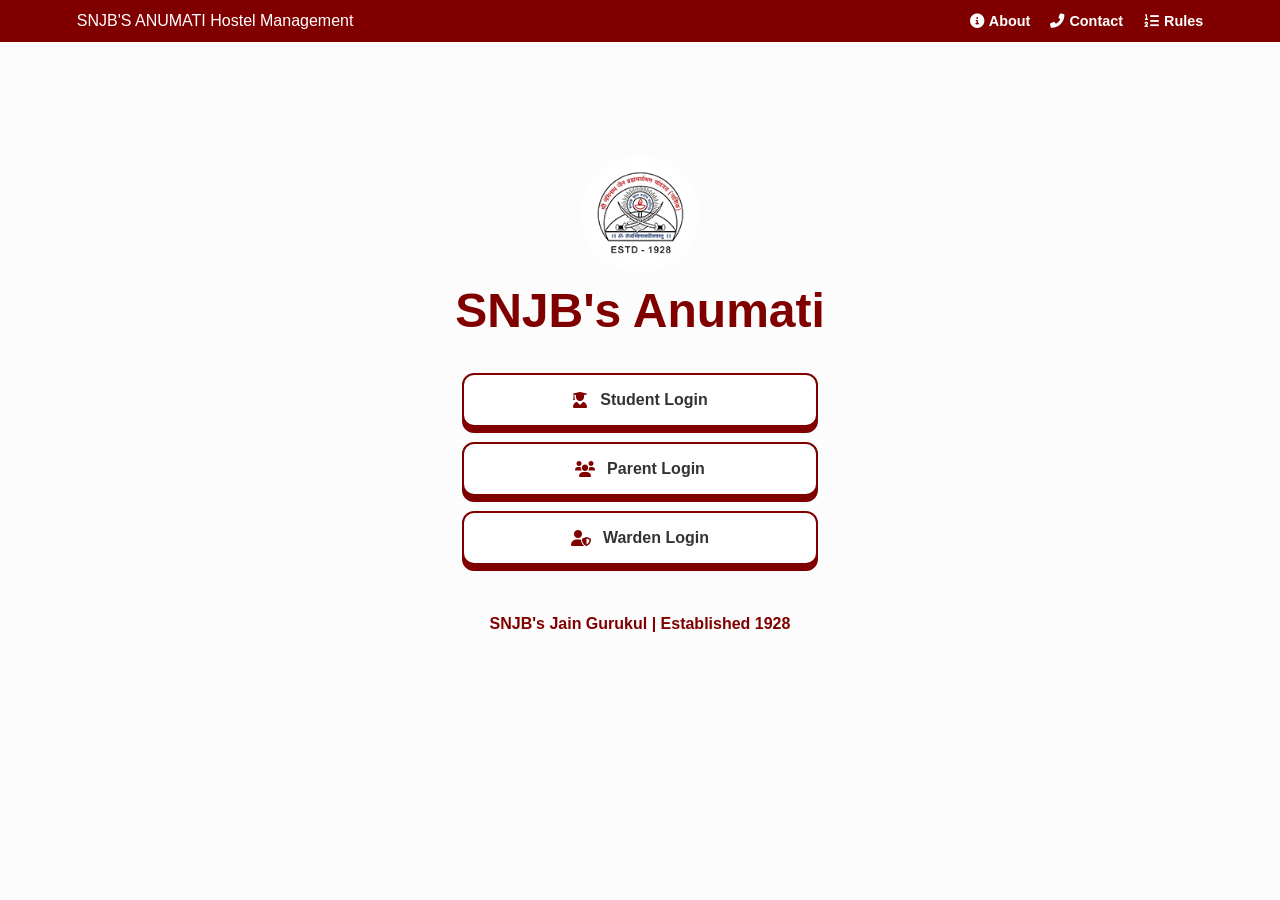
==== index.html @ 070c0dff "Initial frontend setup" ====
<!DOCTYPE html>
<html lang="en">
<head>
    <meta charset="UTF-8">
    <meta name="viewport" content="width=device-width, initial-scale=1.0">
    <title>SNJB's Anumati Hostel Management| Home</title>
    <link rel="stylesheet" href="style.css">
    <link rel="stylesheet" href="https://cdnjs.cloudflare.com/ajax/libs/font-awesome/6.0.0/css/all.min.css">
</head>
<body class="home-bg">
    <header class="header">
        <div class="logo-area">
            <span class="nmims-text">SNJB'S</span>
            <span class="brand-name">ANUMATI Hostel Management</span>
        </div>
        <div class="top-nav">
            <a href="about.html"><i class="fas fa-info-circle"></i> About</a>
            <a href="contact.html"><i class="fas fa-phone-alt"></i> Contact</a>
            <a href="rules.html"><i class="fas fa-list-ol"></i> Rules</a>
        </div>
    </header>

    <main class="hero-section">
        <div class="interface-container">
            
            <div class="college-branding">
                <img src="logo.png" alt="SNJB Logo" class="college-logo">
                <h1 class="main-title">SNJB's Anumati</h1>
            </div>
            
            <div class="login-button-group">
                <a href="student_login.html" class="btn-snjb-style">
                    <i class="fas fa-user-graduate icon"></i> Student Login
                </a>
                
                <a href="parent_login.html" class="btn-snjb-style">
                    <i class="fas fa-users icon"></i> Parent Login
                </a>
                
                <a href="warden_login.html" class="btn-snjb-style">
                    <i class="fas fa-user-shield icon"></i> Warden Login
                </a>
            </div>

            <p class="footer-text">SNJB's Jain Gurukul | Established 1928</p>
        </div>
    </main>
</body>
</html>
---- style.css ----
/* --- Global Styles --- */
:root {
    --maroon: #800000;
    --white: #ffffff;
}

body {
    font-family: 'Open Sans', sans-serif;
    margin: 0;
    padding: 0;
    background-color: #fcfcfc;
}

/* --- Header & Navigation --- */
.header {
    background: var(--maroon);
    padding: 12px 6%;
    display: flex;
    justify-content: space-between;
    align-items: center;
    color: white;
}

.top-nav {
    display: flex;
    gap: 20px;
}

.top-nav a {
    color: white;
    text-decoration: none;
    font-weight: 600;
    font-size: 0.9rem;
    display: flex;
    align-items: center;
    gap: 5px;
}

/* --- Hero & Branding Section --- */
.hero-section {
    display: flex;
    justify-content: center;
    align-items: center;
    min-height: 80vh;
}

.interface-container {
    display: flex;
    flex-direction: column;
    align-items: center;
    text-align: center;
}

.college-branding {
    margin-bottom: 35px;
}

.college-logo {
    width: 120px;
    height: auto;
    margin-bottom: 10px;
    display: block;
    margin-left: auto;
    margin-right: auto;
}

.main-title {
    font-size: 3rem;
    color: var(--maroon);
    font-weight: 800;
    margin: 0;
}

/* --- SNJB Buttons --- */
.login-button-group {
    display: flex;
    flex-direction: column;
    gap: 15px;
}

.btn-snjb-style {
    background: white;
    color: #333;
    text-decoration: none;
    width: 320px;
    padding: 16px;
    border: 2px solid var(--maroon);
    border-radius: 12px;
    font-weight: 700;
    display: flex;
    align-items: center;
    justify-content: center;
    box-shadow: 0 6px 0px var(--maroon);
    transition: 0.2s;
}

.btn-snjb-style:hover {
    transform: translateY(3px);
    box-shadow: 0 3px 0px var(--maroon);
}

.btn-snjb-style i {
    margin-right: 12px;
    color: var(--maroon);
}

.footer-text {
    margin-top: 50px;
    color: var(--maroon);
    font-weight: 700;
}

/* --- Content Page Specific Styles --- */

/* Card Styling */
.home-section-card {
    background: #ffffff;
    padding: 40px;
    border-radius: 20px;
    box-shadow: 0 10px 30px rgba(0,0,0,0.1);
    max-width: 800px;
    margin: 40px auto;
    border-top: 5px solid var(--maroon);
}

.home-section-card h2 {
    color: var(--maroon);
    font-size: 2rem;
    margin-bottom: 20px;
    border-bottom: 2px solid #f0f0f0;
    padding-bottom: 10px;
}

/* Table Styling (Contact Page sathi) */
.home-table {
    width: 100%;
    border-collapse: collapse;
    margin-top: 20px;
}

.home-table th {
    background-color: var(--maroon);
    color: white;
    padding: 12px;
    text-align: left;
}

.home-table td {
    padding: 12px;
    border-bottom: 1px solid #eee;
}

.home-table tr:hover {
    background-color: #fff5f5;
}

/* Rules Row (Rules Page sathi) */
.instr-row {
    display: flex;
    align-items: center;
    gap: 15px;
    padding: 15px;
    margin-bottom: 10px;
    background: #f9f9f9;
    border-left: 4px solid var(--maroon);
    border-radius: 5px;
    transition: 0.3s;
}

.instr-row:hover {
    transform: translateX(10px);
    background: #fff0f0;
}

.instr-row span {
    font-size: 1.5rem;
}

/* Navbar Back Button */
.navbar a {
    display: inline-flex;
    align-items: center;
    gap: 8px;
    background: rgba(255,255,255,0.2);
    padding: 8px 15px;
    border-radius: 8px;
    transition: 0.3s;
}

.navbar a:hover {
    background: white;
    color: var(--maroon) !important;
}

/* --- Dashboard & Application Form Layout --- */
.main-wrapper, .dashboard-container {
    padding: 40px 6%;
    max-width: 1200px;
    margin: 0 auto;
}

/* Card Styling (Application Form & Lists) */
.nmims-card, .nmims-table-card {
    background: #ffffff;
    padding: 30px;
    border-radius: 12px;
    box-shadow: 0 5px 20px rgba(0,0,0,0.08);
    border-top: 5px solid var(--maroon);
    margin-bottom: 30px;
}

.nmims-card h2, .nmims-card h3 {
    margin-top: 0;
    color: var(--maroon);
    border-bottom: 1px solid #eee;
    padding-bottom: 15px;
}

/* Form Styling */
.flex-group {
    display: flex;
    gap: 20px;
    margin-bottom: 15px;
    flex-wrap: wrap;
}

.flex-item {
    flex: 1;
    min-width: 200px;
}

label {
    display: block;
    font-weight: 600;
    margin-bottom: 8px;
    color: #444;
    font-size: 0.9rem;
}

.input-field {
    width: 100%;
    padding: 12px;
    border: 1px solid #ddd;
    border-radius: 6px;
    font-size: 1rem;
    box-sizing: border-box;
    transition: 0.3s;
}

.input-field:focus {
    border-color: var(--maroon);
    outline: none;
    box-shadow: 0 0 5px rgba(128, 0, 0, 0.1);
}

/* Dashboard Table Styling */
.nmims-table {
    width: 100%;
    border-collapse: collapse;
    margin-top: 15px;
    background: white;
}

.nmims-table th {
    background: #f8f9fa;
    color: #555;
    font-weight: 700;
    text-align: left;
    padding: 15px;
    border-bottom: 2px solid #eee;
}

.nmims-table td {
    padding: 15px;
    border-bottom: 1px solid #eee;
    color: #444;
}

.nmims-table tr:hover {
    background-color: #fcfcfc;
}

/* Dashboard Buttons */
.btn-nmims-submit {
    background: var(--maroon);
    color: white;
    border: none;
    padding: 12px 25px;
    border-radius: 8px;
    font-weight: 700;
    cursor: pointer;
    width: 100%;
    font-size: 1rem;
    transition: 0.3s;
    margin-top: 10px;
}

.btn-nmims-submit:hover {
    background: #a00000;
    transform: translateY(-2px);
    box-shadow: 0 5px 15px rgba(0,0,0,0.1);
}

/* Responsive adjustments */
@media (max-width: 768px) {
    .flex-group {
        flex-direction: column;
        gap: 10px;
    }
}
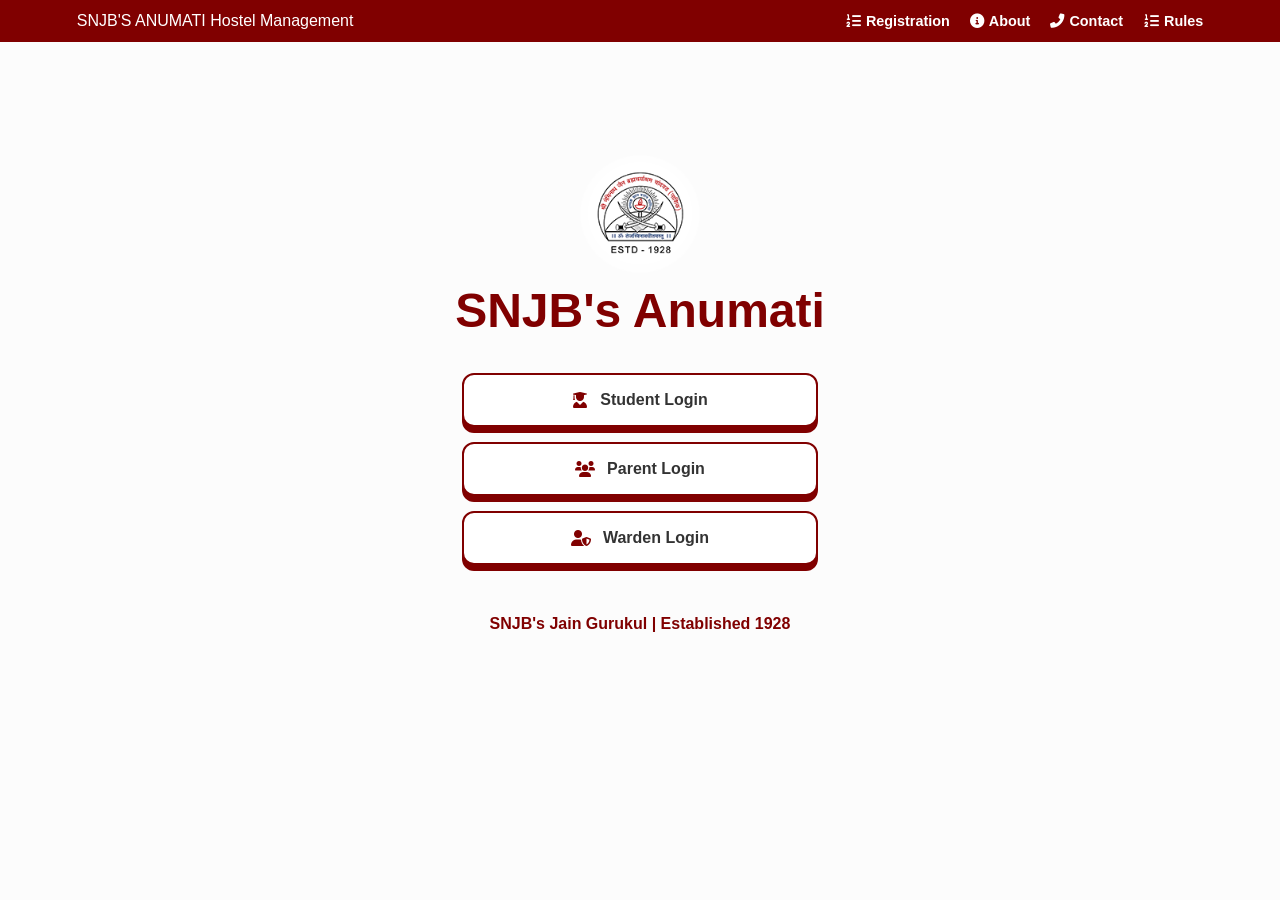
==== commit 5895acf1: "Add the backend" ====
--- a/index.html
+++ b/index.html
@@ -1,5 +1,6 @@
 <!DOCTYPE html>
 <html lang="en">
+
 <head>
     <meta charset="UTF-8">
     <meta name="viewport" content="width=device-width, initial-scale=1.0">
@@ -7,6 +8,7 @@
     <link rel="stylesheet" href="style.css">
     <link rel="stylesheet" href="https://cdnjs.cloudflare.com/ajax/libs/font-awesome/6.0.0/css/all.min.css">
 </head>
+
 <body class="home-bg">
     <header class="header">
         <div class="logo-area">
@@ -14,29 +16,31 @@
             <span class="brand-name">ANUMATI Hostel Management</span>
         </div>
         <div class="top-nav">
+            <a href="registration.html"><i class="fas fa-list-ol"></i> Registration</a>
             <a href="about.html"><i class="fas fa-info-circle"></i> About</a>
             <a href="contact.html"><i class="fas fa-phone-alt"></i> Contact</a>
             <a href="rules.html"><i class="fas fa-list-ol"></i> Rules</a>
+
         </div>
     </header>
 
     <main class="hero-section">
         <div class="interface-container">
-            
+
             <div class="college-branding">
                 <img src="logo.png" alt="SNJB Logo" class="college-logo">
                 <h1 class="main-title">SNJB's Anumati</h1>
             </div>
-            
+
             <div class="login-button-group">
                 <a href="student_login.html" class="btn-snjb-style">
                     <i class="fas fa-user-graduate icon"></i> Student Login
                 </a>
-                
+
                 <a href="parent_login.html" class="btn-snjb-style">
                     <i class="fas fa-users icon"></i> Parent Login
                 </a>
-                
+
                 <a href="warden_login.html" class="btn-snjb-style">
                     <i class="fas fa-user-shield icon"></i> Warden Login
                 </a>
@@ -46,4 +50,5 @@
         </div>
     </main>
 </body>
+
 </html>
--- a/style.css
+++ b/style.css
@@ -1,310 +1,573 @@
-/* --- Global Styles --- */
-:root {
-    --maroon: #800000;
-    --white: #ffffff;
-}
-
-body {
-    font-family: 'Open Sans', sans-serif;
-    margin: 0;
-    padding: 0;
-    background-color: #fcfcfc;
-}
-
-/* --- Header & Navigation --- */
-.header {
-    background: var(--maroon);
-    padding: 12px 6%;
-    display: flex;
-    justify-content: space-between;
-    align-items: center;
-    color: white;
-}
-
-.top-nav {
-    display: flex;
-    gap: 20px;
-}
-
-.top-nav a {
-    color: white;
-    text-decoration: none;
-    font-weight: 600;
-    font-size: 0.9rem;
-    display: flex;
-    align-items: center;
-    gap: 5px;
-}
-
-/* --- Hero & Branding Section --- */
-.hero-section {
-    display: flex;
-    justify-content: center;
-    align-items: center;
-    min-height: 80vh;
-}
-
-.interface-container {
-    display: flex;
-    flex-direction: column;
-    align-items: center;
-    text-align: center;
-}
-
-.college-branding {
-    margin-bottom: 35px;
-}
-
-.college-logo {
-    width: 120px;
-    height: auto;
-    margin-bottom: 10px;
-    display: block;
-    margin-left: auto;
-    margin-right: auto;
-}
-
-.main-title {
-    font-size: 3rem;
-    color: var(--maroon);
-    font-weight: 800;
-    margin: 0;
-}
-
-/* --- SNJB Buttons --- */
-.login-button-group {
-    display: flex;
-    flex-direction: column;
-    gap: 15px;
-}
-
-.btn-snjb-style {
-    background: white;
-    color: #333;
-    text-decoration: none;
-    width: 320px;
-    padding: 16px;
-    border: 2px solid var(--maroon);
-    border-radius: 12px;
-    font-weight: 700;
-    display: flex;
-    align-items: center;
-    justify-content: center;
-    box-shadow: 0 6px 0px var(--maroon);
-    transition: 0.2s;
-}
-
-.btn-snjb-style:hover {
-    transform: translateY(3px);
-    box-shadow: 0 3px 0px var(--maroon);
-}
-
-.btn-snjb-style i {
-    margin-right: 12px;
-    color: var(--maroon);
-}
-
-.footer-text {
-    margin-top: 50px;
-    color: var(--maroon);
-    font-weight: 700;
-}
-
-/* --- Content Page Specific Styles --- */
-
-/* Card Styling */
-.home-section-card {
-    background: #ffffff;
-    padding: 40px;
-    border-radius: 20px;
-    box-shadow: 0 10px 30px rgba(0,0,0,0.1);
-    max-width: 800px;
-    margin: 40px auto;
-    border-top: 5px solid var(--maroon);
-}
-
-.home-section-card h2 {
-    color: var(--maroon);
-    font-size: 2rem;
-    margin-bottom: 20px;
-    border-bottom: 2px solid #f0f0f0;
-    padding-bottom: 10px;
-}
-
-/* Table Styling (Contact Page sathi) */
-.home-table {
-    width: 100%;
-    border-collapse: collapse;
-    margin-top: 20px;
-}
-
-.home-table th {
-    background-color: var(--maroon);
-    color: white;
-    padding: 12px;
-    text-align: left;
-}
-
-.home-table td {
-    padding: 12px;
-    border-bottom: 1px solid #eee;
-}
-
-.home-table tr:hover {
-    background-color: #fff5f5;
-}
-
-/* Rules Row (Rules Page sathi) */
-.instr-row {
-    display: flex;
-    align-items: center;
-    gap: 15px;
-    padding: 15px;
-    margin-bottom: 10px;
-    background: #f9f9f9;
-    border-left: 4px solid var(--maroon);
-    border-radius: 5px;
-    transition: 0.3s;
-}
-
-.instr-row:hover {
-    transform: translateX(10px);
-    background: #fff0f0;
-}
-
-.instr-row span {
-    font-size: 1.5rem;
-}
-
-/* Navbar Back Button */
-.navbar a {
-    display: inline-flex;
-    align-items: center;
-    gap: 8px;
-    background: rgba(255,255,255,0.2);
-    padding: 8px 15px;
-    border-radius: 8px;
-    transition: 0.3s;
-}
-
-.navbar a:hover {
-    background: white;
-    color: var(--maroon) !important;
-}
-
-/* --- Dashboard & Application Form Layout --- */
-.main-wrapper, .dashboard-container {
-    padding: 40px 6%;
-    max-width: 1200px;
-    margin: 0 auto;
-}
-
-/* Card Styling (Application Form & Lists) */
-.nmims-card, .nmims-table-card {
-    background: #ffffff;
-    padding: 30px;
-    border-radius: 12px;
-    box-shadow: 0 5px 20px rgba(0,0,0,0.08);
-    border-top: 5px solid var(--maroon);
-    margin-bottom: 30px;
-}
-
-.nmims-card h2, .nmims-card h3 {
-    margin-top: 0;
-    color: var(--maroon);
-    border-bottom: 1px solid #eee;
-    padding-bottom: 15px;
-}
-
-/* Form Styling */
-.flex-group {
-    display: flex;
-    gap: 20px;
-    margin-bottom: 15px;
-    flex-wrap: wrap;
-}
-
-.flex-item {
-    flex: 1;
-    min-width: 200px;
-}
-
-label {
-    display: block;
-    font-weight: 600;
-    margin-bottom: 8px;
-    color: #444;
-    font-size: 0.9rem;
-}
-
-.input-field {
-    width: 100%;
-    padding: 12px;
-    border: 1px solid #ddd;
-    border-radius: 6px;
-    font-size: 1rem;
-    box-sizing: border-box;
-    transition: 0.3s;
-}
-
-.input-field:focus {
-    border-color: var(--maroon);
-    outline: none;
-    box-shadow: 0 0 5px rgba(128, 0, 0, 0.1);
-}
-
-/* Dashboard Table Styling */
-.nmims-table {
-    width: 100%;
-    border-collapse: collapse;
-    margin-top: 15px;
-    background: white;
-}
-
-.nmims-table th {
-    background: #f8f9fa;
-    color: #555;
-    font-weight: 700;
-    text-align: left;
-    padding: 15px;
-    border-bottom: 2px solid #eee;
-}
-
-.nmims-table td {
-    padding: 15px;
-    border-bottom: 1px solid #eee;
-    color: #444;
-}
-
-.nmims-table tr:hover {
-    background-color: #fcfcfc;
-}
-
-/* Dashboard Buttons */
-.btn-nmims-submit {
-    background: var(--maroon);
-    color: white;
-    border: none;
-    padding: 12px 25px;
-    border-radius: 8px;
-    font-weight: 700;
-    cursor: pointer;
-    width: 100%;
-    font-size: 1rem;
-    transition: 0.3s;
-    margin-top: 10px;
-}
-
-.btn-nmims-submit:hover {
-    background: #a00000;
-    transform: translateY(-2px);
-    box-shadow: 0 5px 15px rgba(0,0,0,0.1);
-}
-
-/* Responsive adjustments */
-@media (max-width: 768px) {
-    .flex-group {
-        flex-direction: column;
-        gap: 10px;
-    }
-}+/* --- Global Styles --- */
+:root {
+    --maroon: #800000;
+    --white: #ffffff;
+}
+
+body {
+    font-family: 'Open Sans', sans-serif;
+    margin: 0;
+    padding: 0;
+    background-color: #fcfcfc;
+}
+
+/* --- Header & Navigation --- */
+.header {
+    background: var(--maroon);
+    padding: 12px 6%;
+    display: flex;
+    justify-content: space-between;
+    align-items: center;
+    color: white;
+}
+
+.top-nav {
+    display: flex;
+    gap: 20px;
+}
+
+.top-nav a {
+    color: white;
+    text-decoration: none;
+    font-weight: 600;
+    font-size: 0.9rem;
+    display: flex;
+    align-items: center;
+    gap: 5px;
+}
+
+/* --- Hero & Branding Section --- */
+.hero-section {
+    display: flex;
+    justify-content: center;
+    align-items: center;
+    min-height: 80vh;
+}
+
+.interface-container {
+    display: flex;
+    flex-direction: column;
+    align-items: center;
+    text-align: center;
+}
+
+.college-branding {
+    margin-bottom: 35px;
+}
+
+.college-logo {
+    width: 120px;
+    height: auto;
+    margin-bottom: 10px;
+    display: block;
+    margin-left: auto;
+    margin-right: auto;
+}
+
+.main-title {
+    font-size: 3rem;
+    color: var(--maroon);
+    font-weight: 800;
+    margin: 0;
+}
+
+/* --- SNJB Buttons --- */
+.login-button-group {
+    display: flex;
+    flex-direction: column;
+    gap: 15px;
+}
+
+.btn-snjb-style {
+    background: white;
+    color: #333;
+    text-decoration: none;
+    width: 320px;
+    padding: 16px;
+    border: 2px solid var(--maroon);
+    border-radius: 12px;
+    font-weight: 700;
+    display: flex;
+    align-items: center;
+    justify-content: center;
+    box-shadow: 0 6px 0px var(--maroon);
+    transition: 0.2s;
+}
+
+.btn-snjb-style:hover {
+    transform: translateY(3px);
+    box-shadow: 0 3px 0px var(--maroon);
+}
+
+.btn-snjb-style i {
+    margin-right: 12px;
+    color: var(--maroon);
+}
+
+.footer-text {
+    margin-top: 50px;
+    color: var(--maroon);
+    font-weight: 700;
+}
+
+/* --- Content Page Specific Styles --- */
+
+/* Card Styling */
+.home-section-card {
+    background: #ffffff;
+    padding: 40px;
+    border-radius: 20px;
+    box-shadow: 0 10px 30px rgba(0,0,0,0.1);
+    max-width: 800px;
+    margin: 40px auto;
+    border-top: 5px solid var(--maroon);
+}
+
+.home-section-card h2 {
+    color: var(--maroon);
+    font-size: 2rem;
+    margin-bottom: 20px;
+    border-bottom: 2px solid #f0f0f0;
+    padding-bottom: 10px;
+}
+
+/* Table Styling (Contact Page sathi) */
+.home-table {
+    width: 100%;
+    border-collapse: collapse;
+    margin-top: 20px;
+}
+
+.home-table th {
+    background-color: var(--maroon);
+    color: white;
+    padding: 12px;
+    text-align: left;
+}
+
+.home-table td {
+    padding: 12px;
+    border-bottom: 1px solid #eee;
+}
+
+.home-table tr:hover {
+    background-color: #fff5f5;
+}
+
+/* Rules Row (Rules Page sathi) */
+.instr-row {
+    display: flex;
+    align-items: center;
+    gap: 15px;
+    padding: 15px;
+    margin-bottom: 10px;
+    background: #f9f9f9;
+    border-left: 4px solid var(--maroon);
+    border-radius: 5px;
+    transition: 0.3s;
+}
+
+.instr-row:hover {
+    transform: translateX(10px);
+    background: #fff0f0;
+}
+
+.instr-row span {
+    font-size: 1.5rem;
+}
+
+/* Navbar Back Button */
+.navbar a {
+    display: inline-flex;
+    align-items: center;
+    gap: 8px;
+    background: rgba(255,255,255,0.2);
+    padding: 8px 15px;
+    border-radius: 8px;
+    transition: 0.3s;
+}
+
+.navbar a:hover {
+    background: white;
+    color: var(--maroon) !important;
+}
+
+/* --- Dashboard & Application Form Layout --- */
+.main-wrapper, .dashboard-container {
+    padding: 40px 6%;
+    max-width: 1200px;
+    margin: 0 auto;
+}
+
+/* Card Styling (Application Form & Lists) */
+.nmims-card, .nmims-table-card {
+    background: #ffffff;
+    padding: 30px;
+    border-radius: 12px;
+    box-shadow: 0 5px 20px rgba(0,0,0,0.08);
+    border-top: 5px solid var(--maroon);
+    margin-bottom: 30px;
+}
+
+.nmims-card h2, .nmims-card h3 {
+    margin-top: 0;
+    color: var(--maroon);
+    border-bottom: 1px solid #eee;
+    padding-bottom: 15px;
+}
+
+/* Form Styling */
+.flex-group {
+    display: flex;
+    gap: 20px;
+    margin-bottom: 15px;
+    flex-wrap: wrap;
+}
+
+.flex-item {
+    flex: 1;
+    min-width: 200px;
+}
+
+label {
+    display: block;
+    font-weight: 600;
+    margin-bottom: 8px;
+    color: #444;
+    font-size: 0.9rem;
+}
+
+.input-field {
+    width: 100%;
+    padding: 12px;
+    border: 1px solid #ddd;
+    border-radius: 6px;
+    font-size: 1rem;
+    box-sizing: border-box;
+    transition: 0.3s;
+}
+
+.input-field:focus {
+    border-color: var(--maroon);
+    outline: none;
+    box-shadow: 0 0 5px rgba(128, 0, 0, 0.1);
+}
+
+/* Dashboard Table Styling */
+.nmims-table {
+    width: 100%;
+    border-collapse: collapse;
+    margin-top: 15px;
+    background: white;
+}
+
+.nmims-table th {
+    background: #f8f9fa;
+    color: #555;
+    font-weight: 700;
+    text-align: left;
+    padding: 15px;
+    border-bottom: 2px solid #eee;
+}
+
+.nmims-table td {
+    padding: 15px;
+    border-bottom: 1px solid #eee;
+    color: #444;
+}
+
+.nmims-table tr:hover {
+    background-color: #fcfcfc;
+}
+
+/* Dashboard Buttons */
+.btn-nmims-submit {
+    background: var(--maroon);
+    color: white;
+    border: none;
+    padding: 12px 25px;
+    border-radius: 8px;
+    font-weight: 700;
+    cursor: pointer;
+    width: 100%;
+    font-size: 1rem;
+    transition: 0.3s;
+    margin-top: 10px;
+}
+
+.btn-nmims-submit:hover {
+    background: #a00000;
+    transform: translateY(-2px);
+    box-shadow: 0 5px 15px rgba(0,0,0,0.1);
+}
+
+/* Responsive adjustments */
+@media (max-width: 768px) {
+    .flex-group {
+        flex-direction: column;
+        gap: 10px;
+    }
+}
+
+/* ── Status Badges ─────────────────────────────────────────────────────────── */
+.status-badge {
+    display: inline-block;
+    padding: 4px 12px;
+    border-radius: 20px;
+    font-size: 0.78rem;
+    font-weight: 700;
+    text-transform: uppercase;
+    letter-spacing: 0.04em;
+}
+
+.badge-pending {
+    background: #fff3cd;
+    color: #856404;
+    border: 1px solid #ffc107;
+}
+
+.badge-approved {
+    background: #d1f5e0;
+    color: #155724;
+    border: 1px solid #28a745;
+}
+
+.badge-issued {
+    background: #d0eaff;
+    color: #004085;
+    border: 1px solid #007bff;
+}
+
+/* ── Toast Notification ────────────────────────────────────────────────────── */
+.toast {
+    position: fixed;
+    bottom: 30px;
+    right: 30px;
+    padding: 14px 24px;
+    border-radius: 10px;
+    font-weight: 600;
+    font-size: 0.95rem;
+    color: white;
+    box-shadow: 0 8px 25px rgba(0,0,0,0.18);
+    transform: translateY(80px);
+    opacity: 0;
+    transition: transform 0.35s ease, opacity 0.35s ease;
+    z-index: 9999;
+    max-width: 340px;
+}
+
+.toast-visible {
+    transform: translateY(0);
+    opacity: 1;
+}
+
+.toast-success {
+    background: linear-gradient(135deg, #28a745, #20c997);
+}
+
+.toast-error {
+    background: linear-gradient(135deg, #dc3545, #c0392b);
+}
+
+/* ── Inline Error Message ──────────────────────────────────────────────────── */
+.error-msg {
+    display: none;
+    color: #c0392b;
+    background: #fdf0ef;
+    border: 1px solid #f5c6cb;
+    border-radius: 6px;
+    padding: 10px 14px;
+    font-size: 0.88rem;
+    font-weight: 600;
+    margin-top: 10px;
+}
+
+/* ── Button Spinner ────────────────────────────────────────────────────────── */
+.btn-spinner {
+    display: inline-block;
+    width: 14px;
+    height: 14px;
+    border: 2px solid rgba(255,255,255,0.4);
+    border-top-color: white;
+    border-radius: 50%;
+    animation: spin 0.7s linear infinite;
+    vertical-align: middle;
+    margin-right: 6px;
+}
+
+@keyframes spin {
+    to { transform: rotate(360deg); }
+}
+
+/* ── Page Loading Spinner ──────────────────────────────────────────────────── */
+.page-loading {
+    display: flex;
+    flex-direction: column;
+    align-items: center;
+    justify-content: center;
+    padding: 60px 20px;
+    color: #888;
+    font-size: 0.95rem;
+    gap: 14px;
+}
+
+.page-loading .big-spinner {
+    width: 40px;
+    height: 40px;
+    border: 4px solid #eee;
+    border-top-color: var(--maroon);
+    border-radius: 50%;
+    animation: spin 0.8s linear infinite;
+}
+
+/* ── Empty State ───────────────────────────────────────────────────────────── */
+.empty-state {
+    text-align: center;
+    padding: 50px 20px;
+    color: #aaa;
+}
+
+.empty-state .empty-icon {
+    font-size: 3rem;
+    margin-bottom: 12px;
+    display: block;
+}
+
+.empty-state p {
+    font-size: 0.95rem;
+    margin: 0;
+}
+
+/* ── Action Buttons ────────────────────────────────────────────────────────── */
+.btn-approve {
+    background: #28a745;
+    color: white;
+    border: none;
+    padding: 8px 18px;
+    border-radius: 6px;
+    font-weight: 700;
+    font-size: 0.82rem;
+    cursor: pointer;
+    transition: 0.2s;
+    text-transform: uppercase;
+    letter-spacing: 0.04em;
+}
+
+.btn-approve:hover {
+    background: #218838;
+    transform: translateY(-1px);
+    box-shadow: 0 4px 10px rgba(40,167,69,0.3);
+}
+
+.btn-issue {
+    background: #007bff;
+    color: white;
+    border: none;
+    padding: 8px 18px;
+    border-radius: 6px;
+    font-weight: 700;
+    font-size: 0.82rem;
+    cursor: pointer;
+    transition: 0.2s;
+    text-transform: uppercase;
+    letter-spacing: 0.04em;
+}
+
+.btn-issue:hover {
+    background: #0056b3;
+    transform: translateY(-1px);
+    box-shadow: 0 4px 10px rgba(0,123,255,0.3);
+}
+
+.btn-approve:disabled,
+.btn-issue:disabled {
+    opacity: 0.6;
+    cursor: not-allowed;
+    transform: none;
+}
+
+/* ── Auth Card Refinements ─────────────────────────────────────────────────── */
+.auth-card {
+    background: white;
+    padding: 44px 40px;
+    border-radius: 14px;
+    box-shadow: 0 10px 40px rgba(0,0,0,0.12);
+    width: 380px;
+    border-top: 5px solid var(--maroon);
+}
+
+.auth-card h2 {
+    color: var(--maroon);
+    margin-bottom: 28px;
+    border-bottom: 2px solid #f1f1f1;
+    padding-bottom: 12px;
+    font-size: 1.6rem;
+}
+
+.auth-card label {
+    font-weight: 600;
+    font-size: 0.88rem;
+    color: #444;
+    margin-bottom: 6px;
+}
+
+.auth-card .input-field {
+    width: 100%;
+    padding: 12px 14px;
+    margin-top: 4px;
+    border: 1px solid #ddd;
+    border-radius: 7px;
+    font-size: 0.97rem;
+    box-sizing: border-box;
+    transition: 0.25s;
+}
+
+.auth-card .input-field:focus {
+    border-color: var(--maroon);
+    outline: none;
+    box-shadow: 0 0 0 3px rgba(128,0,0,0.08);
+}
+
+.auth-back-link {
+    display: inline-block;
+    margin-top: 18px;
+    font-size: 0.85rem;
+    color: #777;
+    text-decoration: none;
+    transition: color 0.2s;
+}
+
+.auth-back-link:hover {
+    color: var(--maroon);
+}
+
+/* ── Welcome Banner ────────────────────────────────────────────────────────── */
+.welcome-banner {
+    background: #fff;
+    padding: 22px 28px;
+    border-left: 5px solid var(--maroon);
+    margin-bottom: 28px;
+    border-radius: 8px;
+    box-shadow: 0 2px 12px rgba(0,0,0,0.06);
+}
+
+.welcome-banner h1 {
+    margin: 0;
+    font-size: 1.7rem;
+    color: #222;
+}
+
+.welcome-banner p {
+    color: #666;
+    margin: 6px 0 0;
+    font-size: 0.92rem;
+}
+
+/* ── Table Row Animations ──────────────────────────────────────────────────── */
+.nmims-table tbody tr {
+    transition: background 0.15s;
+}
+
+.nmims-table tbody tr td {
+    vertical-align: middle;
+}
